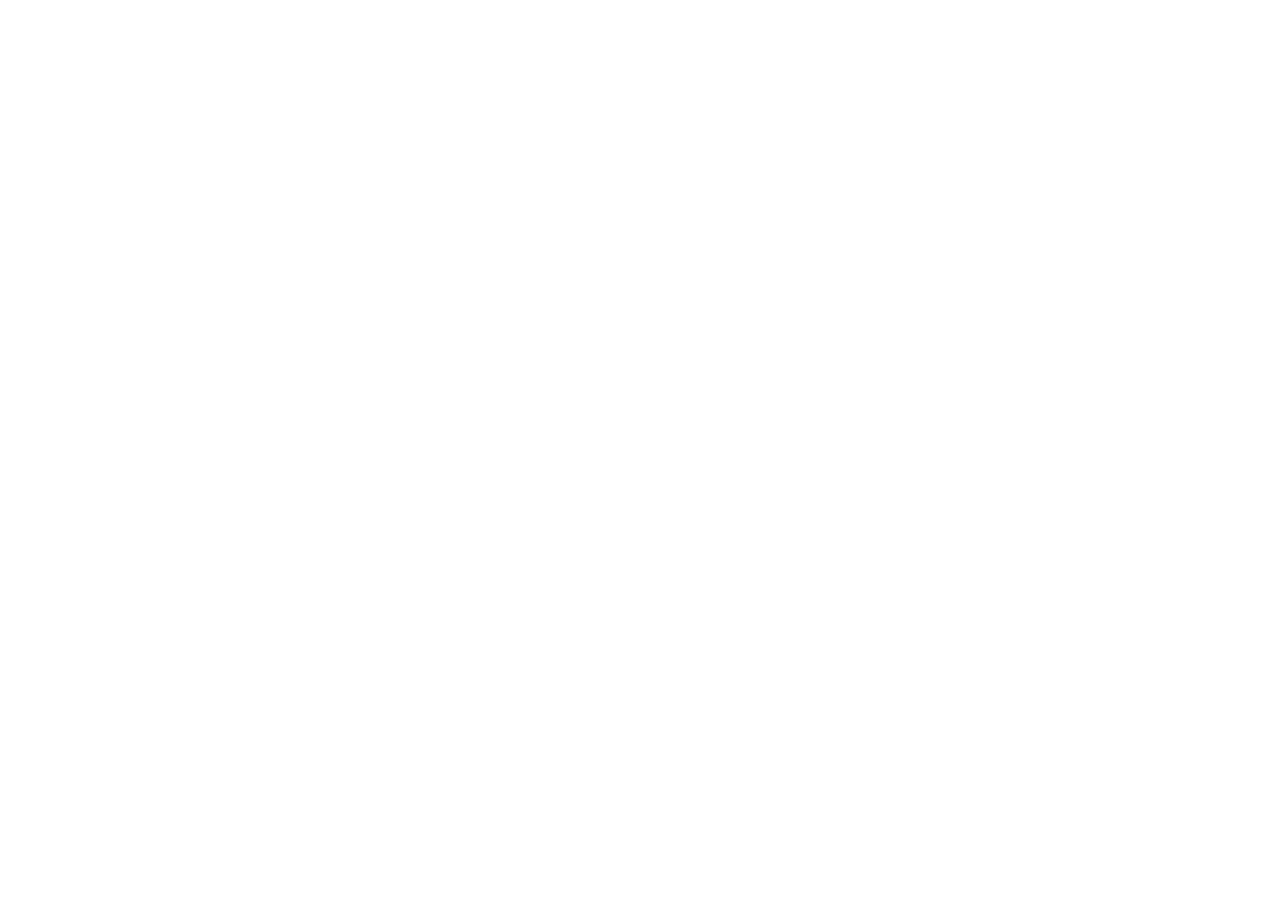
==== index3.html @ 7b46aec3 "10강" ====
<!DOCTYPE html>
<html>
<head>

    <meta charset="utf-8">
    <title>교육용3</title>
    <link rel="stylesheet" href="main.css">
    <link href="https://cdn.jsdelivr.net/npm/bootstrap@5.3.0-alpha1/dist/css/bootstrap.min.css" rel="stylesheet" integrity="sha384-GLhlTQ8iRABdZLl6O3oVMWSktQOp6b7In1Zl3/Jr59b6EGGoI1aFkw7cmDA6j6gD" crossorigin="anonymous">
</head>
<body>
    <script>
    src="https://code.jquery.com/jquery-3.6.3.min.js"
    integrity="sha256-pvPw+upLPUjgMXY0G+8O0xUf+/Im1MZjXxxgOcBQBXU="
    crossorigin="anonymous"
    </script>
    <script src="https://cdn.jsdelivr.net/npm/bootstrap@5.3.0-alpha1/dist/js/bootstrap.bundle.min.js" integrity="sha384-w76AqPfDkMBDXo30jS1Sgez6pr3x5MlQ1ZAGC+nuZB+EYdgRZgiwxhTBTkF7CXvN" crossorigin="anonymous"></script>

  

  
</body>
</html>
---- main.css ----
.alert-box{
    background-color: skyblue;
    padding:20px;
    color:white;
    border-radius: 5px;
    display:block;
}
.list-group{
   display:none; 
}
.show{
    display:block;
}
.black-bg {
    width : 100%;
    position : fixed;
    background : rgba(0,0,0,0.5);
    z-index : 5;
    padding: 30px;
    visibility: hidden;
    opacity:0;
    top:0;
    left:0;
    transition: all 1s;
    overflow:hidden;
    height:0px;
  }
  .white-bg {
    background: white;
    border-radius: 5px;
    padding: 30px;
  }
  .show-model{
    visibility: visible;
    opacity:1;
    height:100%;
  }
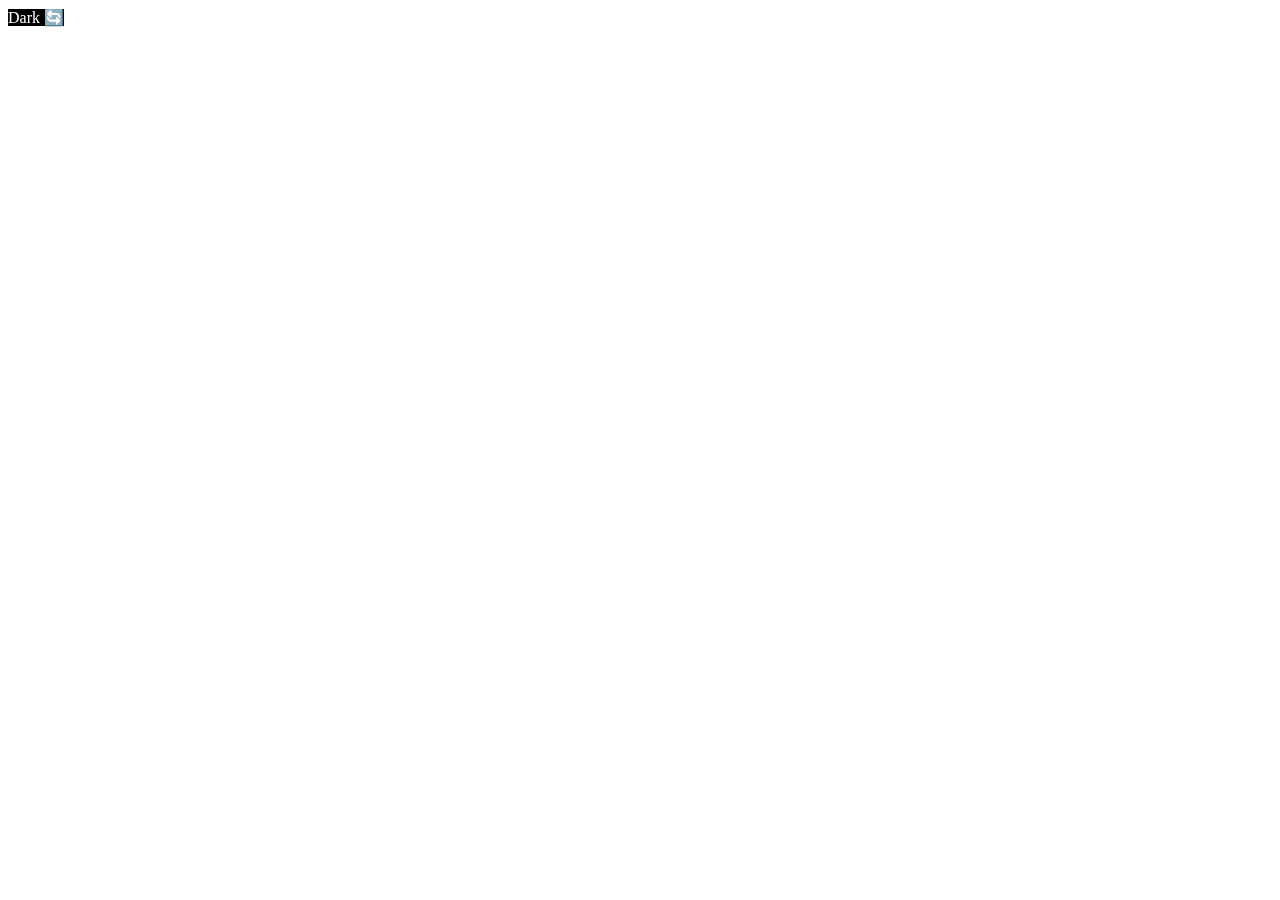
==== commit fcb3ee69: "12강" ====
--- a/index3.html
+++ b/index3.html
@@ -3,20 +3,59 @@
 <head>
 
     <meta charset="utf-8">
-    <title>교육용3</title>
+    <title>교육용2</title>
     <link rel="stylesheet" href="main.css">
     <link href="https://cdn.jsdelivr.net/npm/bootstrap@5.3.0-alpha1/dist/css/bootstrap.min.css" rel="stylesheet" integrity="sha384-GLhlTQ8iRABdZLl6O3oVMWSktQOp6b7In1Zl3/Jr59b6EGGoI1aFkw7cmDA6j6gD" crossorigin="anonymous">
+
 </head>
 <body>
-    <script>
+    <script
     src="https://code.jquery.com/jquery-3.6.3.min.js"
     integrity="sha256-pvPw+upLPUjgMXY0G+8O0xUf+/Im1MZjXxxgOcBQBXU="
-    crossorigin="anonymous"
+    crossorigin="anonymous">
     </script>
     <script src="https://cdn.jsdelivr.net/npm/bootstrap@5.3.0-alpha1/dist/js/bootstrap.bundle.min.js" integrity="sha384-w76AqPfDkMBDXo30jS1Sgez6pr3x5MlQ1ZAGC+nuZB+EYdgRZgiwxhTBTkF7CXvN" crossorigin="anonymous"></script>
+    <div class="bg"></div>
+    <span class="badge bg-dark">Dark 🔄</span>
+    <style>
+        .badge{
+            cursor:pointer;
+            z-index: 1;
+            position:relative;
+            background-color: black;
+            color:white;
+        }
+        .bg{
+            width:100%;
+            height:100%;
+            position:fixed;
+            top:0;
+            left:0;
+            background-color: white;
+        }
+    </style>
 
-  
+    <script>
+       var count = 0;
+       $('.badge').click(function(){
+            count = count + 1;
+            if(count % 2 == 0){
+                $('.badge').html('Dark🔄');
+                $('.bg').css('background-color','white');
+                $('.badge').removeClass('bg-light');
+                $('.badge').addClass('bg-dark');
+                $('.badge').css('color','white');
+            }else{
+                $('.badge').html('Light🔄');
+                $('.bg').css('background-color','black');
+                $('.badge').removeClass('bg-dark');
+                $('.badge').addClass('bg-light');
+                $('.badge').css('color','black');
+            }
 
-  
+          console.log(count);
+       });
+        
+    </script>
 </body>
 </html> 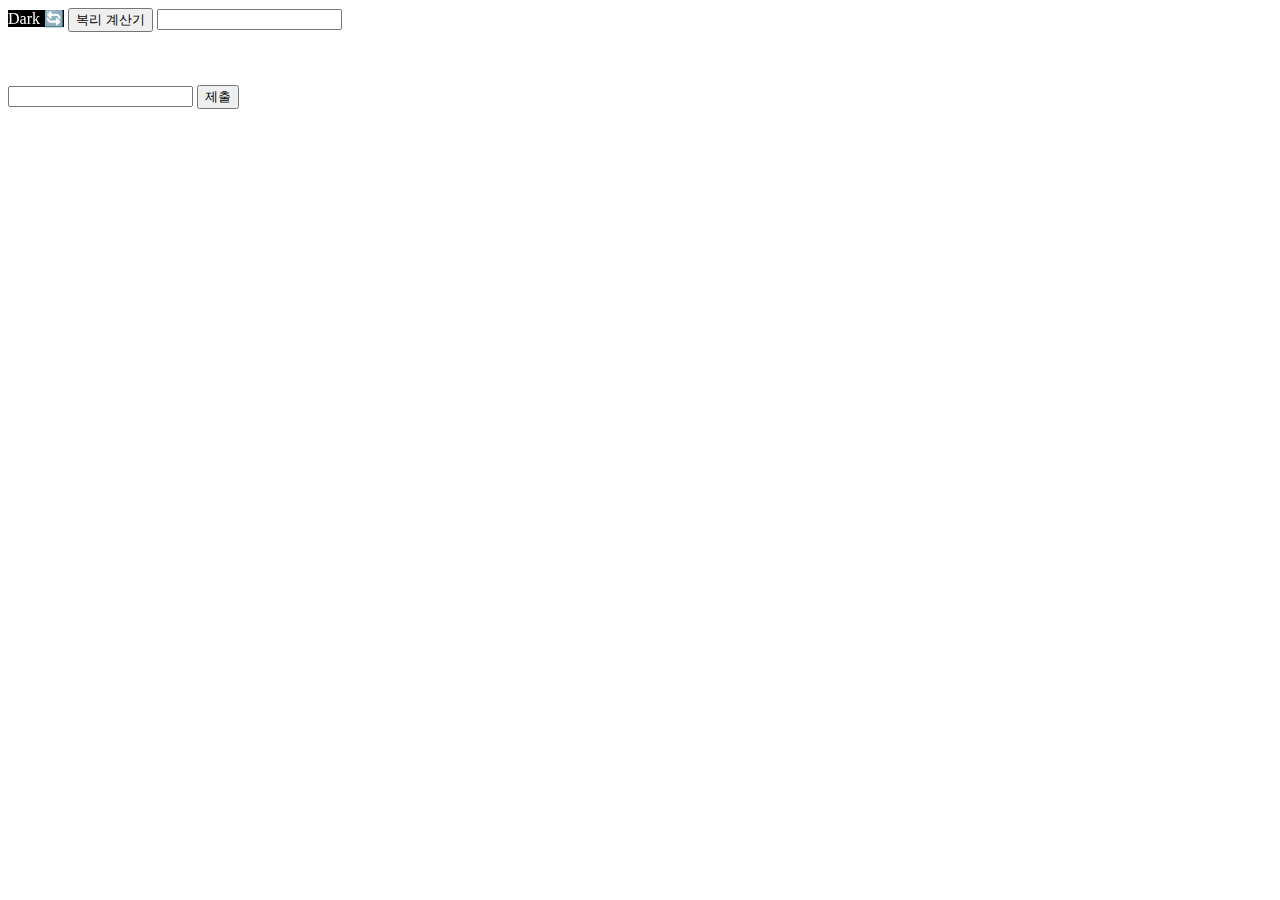
==== commit 92f032be: "01-26" ====
--- a/index3.html
+++ b/index3.html
@@ -17,6 +17,12 @@
     <script src="https://cdn.jsdelivr.net/npm/bootstrap@5.3.0-alpha1/dist/js/bootstrap.bundle.min.js" integrity="sha384-w76AqPfDkMBDXo30jS1Sgez6pr3x5MlQ1ZAGC+nuZB+EYdgRZgiwxhTBTkF7CXvN" crossorigin="anonymous"></script>
     <div class="bg"></div>
     <span class="badge bg-dark">Dark 🔄</span>
+    <button  type ="button" id="계산기">복리 계산기</button>
+    <input type="text" id="input1">
+    <!-- 문제 5 -->
+    <p>태조 이성계가 태어난 년도는?</p>
+    <input type="text" id="answer">
+    <button id="send-answer">제출</button>
     <style>
         .badge{
             cursor:pointer;
@@ -33,10 +39,29 @@
             left:0;
             background-color: white;
         }
+        #계산기{
+            position:relative;
+            z-index: 2;
+        }
+        #input1{
+            position:relative;
+            z-index: 2;
+        }
+        #answer{
+            position:relative;
+            z-index: 2;
+        }
+        #send-answer{
+            position:relative;
+            z-index: 2;
+        }
     </style>
 
     <script>
-       var count = 0;
+    $(document).ready(function(){
+
+        var count = 0;
+ 
        $('.badge').click(function(){
             count = count + 1;
             if(count % 2 == 0){
@@ -50,12 +75,51 @@
                 $('.bg').css('background-color','black');
                 $('.badge').removeClass('bg-dark');
                 $('.badge').addClass('bg-light');
-                $('.badge').css('color','black');
+                $('.badge').css('color','black');  
             }
 
           console.log(count);
        });
+
+
         
+        $('#계산기').click(function(){
+        
+            var 예금액 = $("#input1").val();
+        
+            var 미래예금액 = 0;
+            
+            if(예금액 < 50000){
+              예금액 = 예금액*1.15;
+              $('#input1').val(예금액);
+            }else{
+                예금액 = 예금액*1.2;
+              $('#input1').val(예금액);
+            }
+            console.log(미래예금액);
+            console.log(예금액);
+        });
+        
+
+        // 문제 4
+        var first = 260;
+        var 커피총량 = first + (first/3*2) + (first/9*4)
+        console.log(커피총량);
+        // 문제 5
+        var answerNum = 0;
+        $('#send-answer').click(function(){
+            
+            var answer = $('#answer').val()
+            if(answer == 1335){
+                alert('성공');
+            }else{ answerNum++}
+            if(answerNum > 3){
+                alert('실패');
+            }
+            console.log(answer);
+            console.log(answerNum);
+        });
+    });
     </script>
 </body>
 </html> --- a/main.css
+++ b/main.css
@@ -34,4 +34,5 @@
     visibility: visible;
     opacity:1;
     height:100%;
-  } +  }
+ 